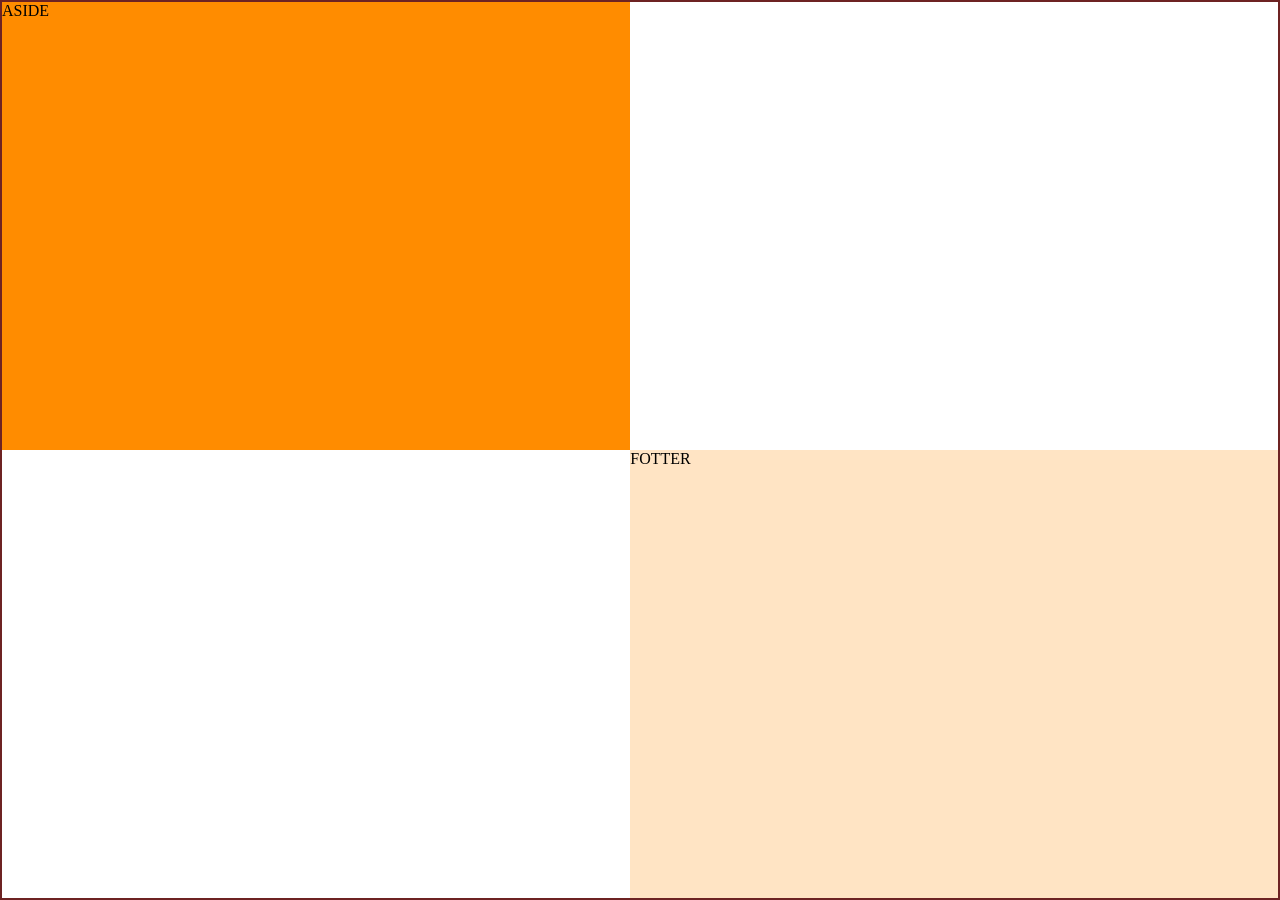
==== GRID/index.html @ d7e26861 "Add files via upload" ====
<!DOCTYPE html>
<html lang="en">
<head>
    <meta charset="UTF-8">
    <meta name="viewport" content="width=device-width, initial-scale=1.0">
    <title>kidooooooo._</title>
    <link rel="stylesheet" href="style.css">
</head>
<body>
    <div class="container">
        <div class="child child1">HEADER </div>
        <div class="child child2">ASIDE</div>
        <div class="child child3">ARTICLE</div>
        <div class="child child4">ASIDE</div>
        <div class="child child5">FOTTER</div>
        <!-- <div class="child child6"></div>
        <div class="child child7"></div>
        <div class="child child8"></div>
        <div class="child child9"></div> -->
    </div>
</body>
</html>
---- GRID/style.css ----
/* grid --> it is a two dimensional layout
or multidimesnional layout 

parent properties

display: grid; ---->(mandatory)
grid-template-colums: 200px 300px 344px;
grid-template-row: 100px 100px 1000px;
justify-content:
align-content:center;
place-items ---> shortend property
column-gap
row-gap
gap
grid-templates-ares:


child properties
grid-column-start:5;
grid-column-end: 6;
grid-row-start:2;
grid-row-end:5;

grid-column ---> shortend-property
grid-row ---> shortend-property


*/

*{
    margin: 0px;
    padding: 0px;
    box-sizing: border-box;
}
.container{
    height: 100vh;
    width: 100vw;
    border: 2px solid rgb(109, 35, 35);
    display:grid;
    /* gap:10px; */
    /* justify-content: center;
    align-content: center; */
    /* place-items: center; */
    /* grid-template-columns:repeat(1,100px);
    grid-template-rows: repeat(2,1fr); */
    grid-template-areas:
        'HEADER HEADER HEADER HEADER HEADER'
        'ASIDE ARTICLE ARTICLE ARTICLE ASIDE'
        'ASIDE ARTICLE ARTICLE ARTICLE ASIDE'
        'ASIDE ARTICLE ARTICLE ARTICLE ASIDE'
        'FOTTER FOTTER FOTTER FOTTER FOTTER';
}
.child1{
    /* height: 10vh;
    width: 10vw; */
    background-color: rgb(61, 22, 22);
    grid-area: HEADER;
    /* grid-column-start: 1;
    grid-column-end: 6;
    grid-row-start: 1;
    grid-row-end:2; */ 
    /* margin: 10px; */
    /* grid-column: 1/6;
    grid-row: 1,2; */
}
.child2{
    /* height: 10vh;
    width: 10vw; */
    background-color: brown;
    grid-area: ASIDE;
    /* grid-column-start: 1;
    grid-column-end: 2;
    grid-row-start: 2;
    grid-row-end:5; */
    /* margin: 10px; */
    /* grid-column: 1/2;
    grid-row: 2/5; */
}
.child3{
    /* height: 10vh;
    width: 10vw; */
    background-color: olivedrab;
    grid-area: ARTICLE;
    /* grid-column-start:2;
    grid-column-end:5;
    grid-row-start:2;
    grid-row-end:5; */ 
    /* margin: 10px; */
    /* grid-column: 2/5;
    grid-row: 2/5; */
}
.child4{
    /* height: 10vh;
    width: 10vw; */
    background-color: darkorange;
    /* grid-area: ASIDE;
    grid-column-start:5;
    grid-column-end: 6;
    grid-row-start:2;
    grid-row-end:5; */ 
    /* margin: 10px; */
    /* grid-column: 5/6;
    grid-row: 2/5; */
}
.child5{
    /* height: 10vh;
    width: 10vw; */
    background-color: bisque; 
    grid-area: FOTTER;
    /* grid-column-start:1;
    grid-column-end: 6;
    grid-row-start: 5;
    grid-row-end:6; */ 
    /* margin: 10px; */
    /* grid-column: 1/5;
    grid-row: 5/6; */
}
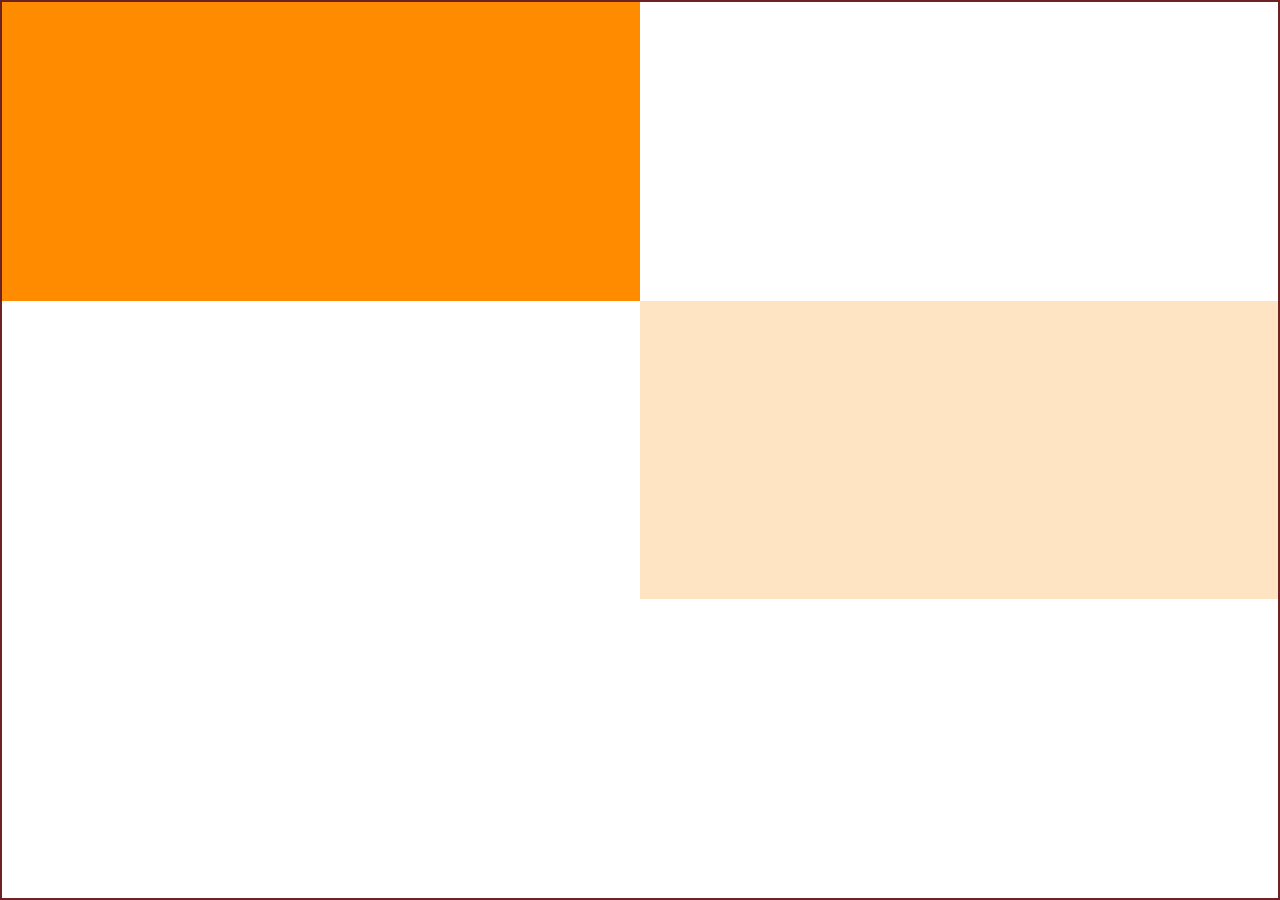
==== commit 12db3e4d: "Refactor HTML structure in index.html Removed content from div elements and added new div elements f" ====
--- a/GRID/index.html
+++ b/GRID/index.html
@@ -8,15 +8,14 @@
 </head>
 <body>
     <div class="container">
-        <div class="child child1">HEADER </div>
-        <div class="child child2">ASIDE</div>
-        <div class="child child3">ARTICLE</div>
-        <div class="child child4">ASIDE</div>
-        <div class="child child5">FOTTER</div>
-        <!-- <div class="child child6"></div>
+        <div class="child child1"></div>
+        <div class="child child2"></div>
+        <div class="child child3"></div>
+        <div class="child child4"></div>
+        <div class="child child5"></div>
+        <div class="child child6"></div>
         <div class="child child7"></div>
         <div class="child child8"></div>
-        <div class="child child9"></div> -->
     </div>
 </body>
-</html>+</html>
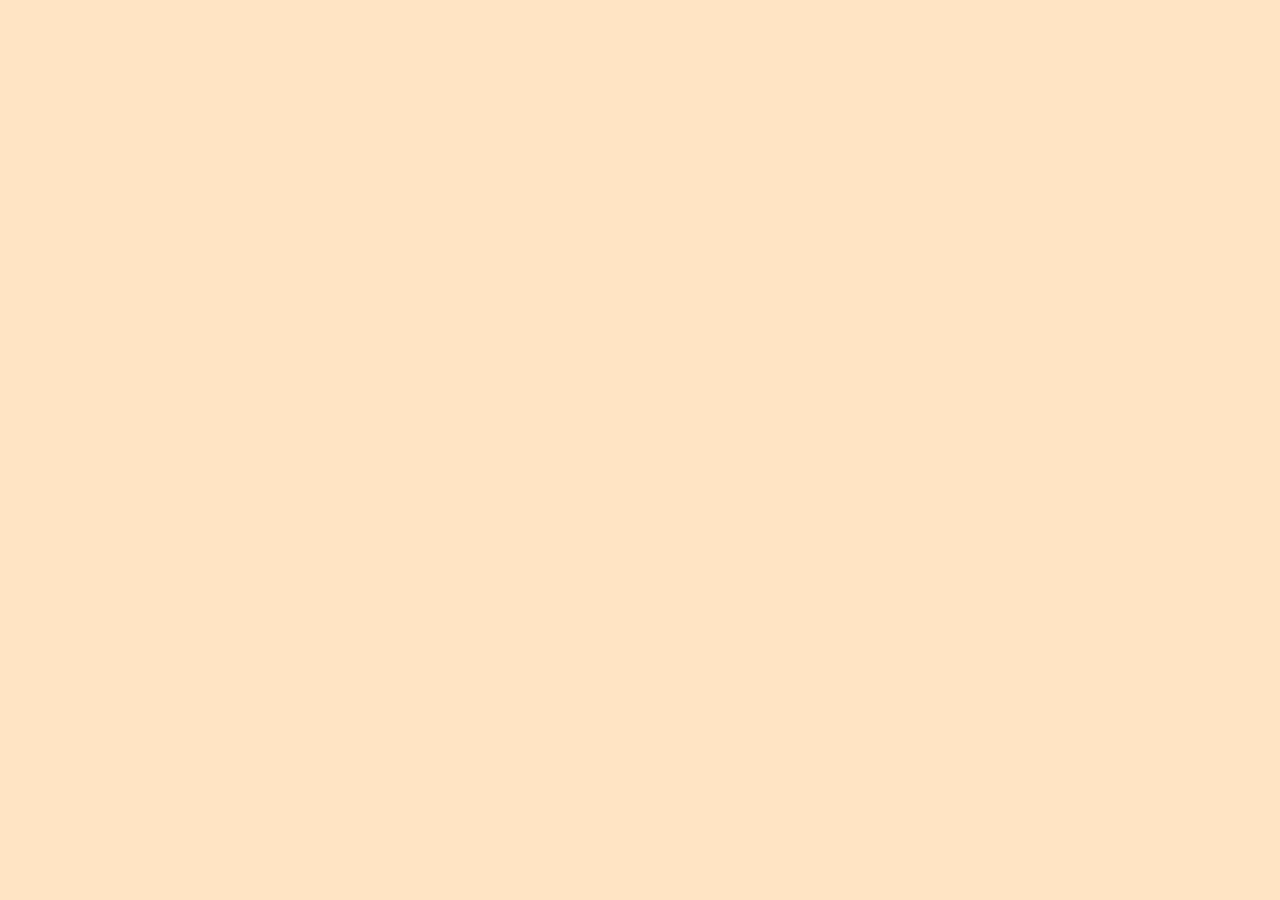
==== commit f7c88a8b: "Add files via upload" ====
--- a/GRID/index.html
+++ b/GRID/index.html
@@ -18,4 +18,4 @@
         <div class="child child8"></div>
     </div>
 </body>
-</html>
+</html>
--- a/GRID/style.css
+++ b/GRID/style.css
@@ -1,4 +1,4 @@
-/* grid --> it is a two dimensional layout
+/* /* grid --> it is a two dimensional layout
 or multidimesnional layout 
 
 parent properties
@@ -27,7 +27,7 @@
 
 */
 
-*{
+/* *{
     margin: 0px;
     padding: 0px;
     box-sizing: border-box;
@@ -37,81 +37,199 @@
     width: 100vw;
     border: 2px solid rgb(109, 35, 35);
     display:grid;
-    /* gap:10px; */
+    gap:10px; */
     /* justify-content: center;
     align-content: center; */
     /* place-items: center; */
     /* grid-template-columns:repeat(1,100px);
     grid-template-rows: repeat(2,1fr); */
-    grid-template-areas:
+    /* grid-template-areas:
         'HEADER HEADER HEADER HEADER HEADER'
         'ASIDE ARTICLE ARTICLE ARTICLE ASIDE'
         'ASIDE ARTICLE ARTICLE ARTICLE ASIDE'
         'ASIDE ARTICLE ARTICLE ARTICLE ASIDE'
-        'FOTTER FOTTER FOTTER FOTTER FOTTER';
-}
-.child1{
-    /* height: 10vh;
-    width: 10vw; */
-    background-color: rgb(61, 22, 22);
-    grid-area: HEADER;
+        'FOTTER FOTTER FOTTER FOTTER FOTTER'; */
+/* } */
+/* .child1{ */
+    /* height: 10vh;
+    width: 10vw; */
+    /* background-color: rgb(61, 22, 22); */
+    /* grid-area: HEADER; */
     /* grid-column-start: 1;
-    grid-column-end: 6;
+    grid-column-end: 5;
     grid-row-start: 1;
-    grid-row-end:2; */ 
+    grid-row-end:2;  */
     /* margin: 10px; */
     /* grid-column: 1/6;
     grid-row: 1,2; */
-}
-.child2{
-    /* height: 10vh;
-    width: 10vw; */
-    background-color: brown;
-    grid-area: ASIDE;
-    /* grid-column-start: 1;
-    grid-column-end: 2;
+/* } */
+/* .child2{ */
+    /* height: 10vh;
+    width: 10vw; */
+    /* background-color: brown; */
+    /* grid-area: ASIDE; */
+    /* grid-column-start:1;
+    grid-column-end: 3;
     grid-row-start: 2;
-    grid-row-end:5; */
+    grid-row-end:4; */
     /* margin: 10px; */
     /* grid-column: 1/2;
     grid-row: 2/5; */
-}
-.child3{
-    /* height: 10vh;
-    width: 10vw; */
-    background-color: olivedrab;
-    grid-area: ARTICLE;
+/* } */
+/* .child3{ */
+    /* height: 10vh;
+    width: 10vw; */
+    /* background-color: olivedrab; */
+    /* grid-area: ARTICLE; */
+    /* grid-column-start:1;
+    grid-column-end:2;
+    grid-row-start:4;
+    grid-row-end:6; */
+    /* margin: 10px; */
+    /* grid-column: 2/5;
+    grid-row: 2/5; */
+/* } */
+/* .child4{ */
+    /* height: 10vh;
+    width: 10vw; */
+    /* background-color: darkorange; */
+    /* /* grid-area: ASIDE; */
     /* grid-column-start:2;
+    grid-column-end: 3;
+    grid-row-start:4;
+    grid-row-end:5;
+    margin: 10px; */
+    /* grid-column: 5/6;
+    grid-row: 2/5; */
+/* } */
+/* .child5{ */
+    /* height: 10vh;
+    width: 10vw; */
+    /* background-color: bisque;  */
+    /* grid-area: FOTTER; */
+    /* grid-column-start:2;
+    grid-column-end:3;
+    grid-row-start:5;
+    grid-row-end:6; */
+    /* margin: 10px; */
+    /* grid-column: 1/5;
+    grid-row: 5/6; */
+/* } */
+/* .child6{ */
+    /* height: 10vh;
+    width: 10vw; */
+    /* background-color: red;  */
+    /* grid-area: FOTTER; */
+    /* grid-column-start:3;
+    grid-column-end:4;
+    grid-row-start:2;
+    grid-row-end:6; */
+    /* margin: 10px; */
+    /* grid-column: 1/5;
+    grid-row: 5/6; */
+/* } */
+/* .child7{ */
+    /* height: 10vh;
+    width: 10vw; */
+    /* background-color: blue;  */
+    /* grid-area: FOTTER; */
+    /* grid-column-start:4;
     grid-column-end:5;
     grid-row-start:2;
-    grid-row-end:5; */ 
-    /* margin: 10px; */
-    /* grid-column: 2/5;
-    grid-row: 2/5; */
-}
+    grid-row-end:3; */
+    /* margin: 10px; */
+    /* grid-column: 1/5;
+    grid-row: 5/6; */
+/* } */
+/* .child8{ */
+    /* height: 10vh;
+    width: 10vw; */
+    /* background-color:violet;  */
+    /* grid-area: FOTTER; */
+    /* grid-column-start:4;
+    grid-column-end:5;
+    grid-row-start:3;
+    grid-row-end:6; */
+    /* margin: 10px; */
+    /* grid-column: 1/5;
+    grid-row: 5/6; */
+/* } */
+
+*{
+    margin: 0;
+    padding: 0;
+    box-sizing: border-box;
+}
+
+.container{
+    height: 100vh;
+    width: 100vw;
+    display: grid;
+    gap: 10px;
+    padding: 10px;
+    background:bisque;
+}
+
+/* Common properties for all boxes */
+.child{
+    background-size: cover;      /* Fill the box */
+    background-position: center; /* Center image */
+    background-repeat: no-repeat;
+    border-radius: 10px;
+}
+
+/* Top Banner */
+.child1{
+    grid-column: 1 / 5;
+    grid-row: 1 / 2;
+    background-image: url("https://cdn.wallpapersafari.com/51/21/7Pq8dr.jpg");
+}
+
+/* Left Top */
+.child2{
+    grid-column: 1 / 3;
+    grid-row: 2 / 4;
+    background-image: url("https://miro.medium.com/1*4JZW38j4n0F7IqsHcjUkdA.jpeg");
+}
+
+/* Bottom Left */
+.child3{
+    grid-column: 1 / 2;
+    grid-row: 4 / 6;
+    background-image: url("https://i.pinimg.com/736x/14/73/97/147397b4edb5bbea67adac2223d6d3c6.jpg");
+}
+
+/* Small Middle */
 .child4{
-    /* height: 10vh;
-    width: 10vw; */
-    background-color: darkorange;
-    /* grid-area: ASIDE;
-    grid-column-start:5;
-    grid-column-end: 6;
-    grid-row-start:2;
-    grid-row-end:5; */ 
-    /* margin: 10px; */
-    /* grid-column: 5/6;
-    grid-row: 2/5; */
-}
+    grid-column: 2 / 3;
+    grid-row: 4 / 5;
+    background-image: url("https://preview.redd.it/kid-kakashi-is-the-most-cool-looking-character-in-my-v0-z3dcdsjrmjcg1.jpg?width=554&format=pjpg&auto=webp&s=2d36e6466ec351067ac988160f1e8d10f2e58bf1");
+
+}
+/* Bottom Small */
 .child5{
-    /* height: 10vh;
-    width: 10vw; */
-    background-color: bisque; 
-    grid-area: FOTTER;
-    /* grid-column-start:1;
-    grid-column-end: 6;
-    grid-row-start: 5;
-    grid-row-end:6; */ 
-    /* margin: 10px; */
-    /* grid-column: 1/5;
-    grid-row: 5/6; */
+    grid-column: 2 / 3;
+    grid-row: 5 / 6;
+    background-image: url("https://static0.srcdn.com/wordpress/wp-content/uploads/2023/04/naruto-s-dad-minato-holding-a-kunai-1.jpg?w=1200&h=675&fit=crop");
+}
+
+/* Large Center */
+.child6{
+    grid-column: 3 / 4;
+    grid-row: 2 / 6;
+    background-image: url("https://img-9gag-fun.9cache.com/photo/az1dRdN_460s.jpg");
+}
+
+/* Right Top */
+.child7{
+    grid-column: 4 / 5;
+    grid-row: 2 / 3;
+    background-image: url("https://preview.redd.it/happy-birthday-jiraiya-v0-d7z01j5yqpzb1.png?width=640&crop=smart&auto=webp&s=71cf057651497eb1a00c9379f8756cc3911c487d");
+}
+
+/* Right Bottom */
+.child8{
+    grid-column: 4 / 5;
+    grid-row: 3 / 6;
+    background-image: url("https://i.pinimg.com/736x/9c/8d/c6/9c8dc6f2a8835941b7e7a46a4ff21ad2.jpg");
 }
